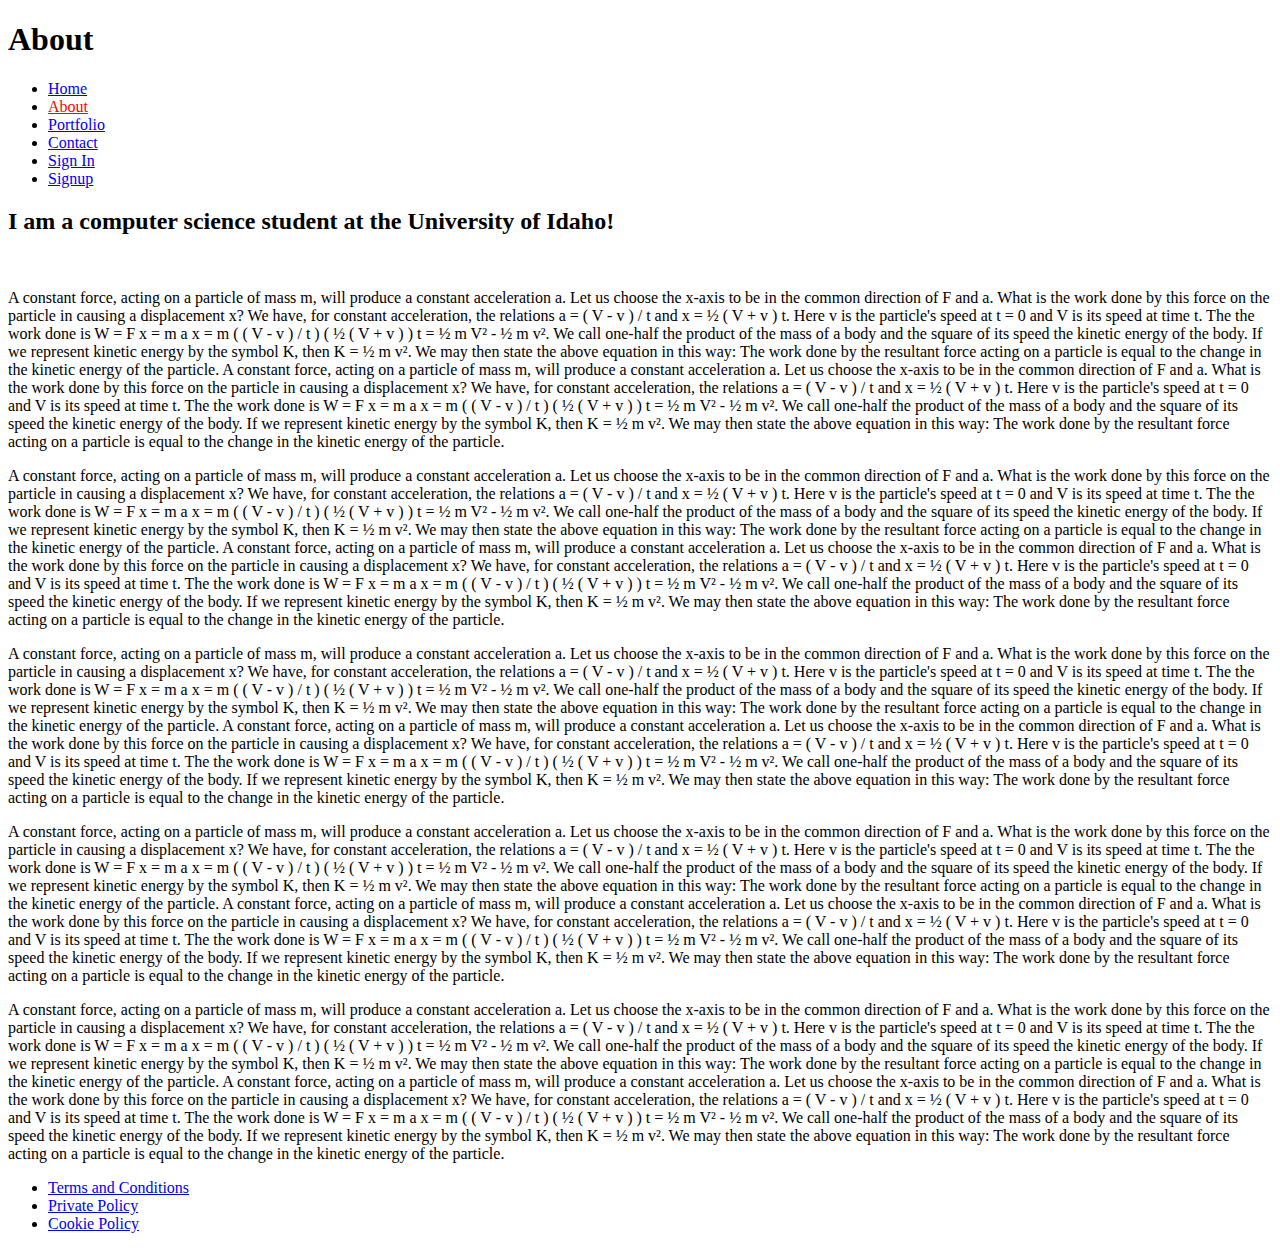
==== about.html @ 8aaaa7f0 "Add files via upload" ====
<!DOCTYPE html>

<html>
    <head>
        <title>About </title>
        <meta charset="UTF-8">
        <meta name="viewport" content="width=device-width, initial-scale=1.0">
        <link rel='stylesheet' href="css/styles.css">
    </head>
    <body>
        <header>
            <h1>About</h1>
            <nav>
                <ul>
                    <li><a href="index.html">Home</a></li>
                    <li><a href="about.html" style="color: red;">About</a></li>
                    <li><a href="portfolio.html">Portfolio</a></li>
                    <li><a href="contact.html">Contact</a></li>
                    <li><a href="signin.html" >Sign In</a></li>
                    <li><a href="signup.html">Signup</a></li>
                </ul>
            </nav>
        </header>
        <h2>I am a computer science student at the University of Idaho!</h2>
        <br>
        
        <p>
A constant force, acting on a particle of mass m, will produce a constant acceleration a. Let us choose the x-axis to be in the common direction of F and a. What is the work done by this force on the particle in causing a displacement x? We have, for constant acceleration, the relations a = ( V - v ) / t and x = ½ ( V + v ) t. Here v is the particle's speed at t = 0 and V is its speed at time t. The the work done is W = F x = m a x = m ( ( V - v ) / t ) ( ½ ( V + v ) ) t = ½ m V² - ½ m v². We call one-half the product of the mass of a body and the square of its speed the kinetic energy of the body. If we represent kinetic energy by the symbol K, then K = ½ m v². We may then state the above equation in this way: The work done by the resultant force acting on a particle is equal to the change in the kinetic energy of the particle.        
A constant force, acting on a particle of mass m, will produce a constant acceleration a. Let us choose the x-axis to be in the common direction of F and a. What is the work done by this force on the particle in causing a displacement x? We have, for constant acceleration, the relations a = ( V - v ) / t and x = ½ ( V + v ) t. Here v is the particle's speed at t = 0 and V is its speed at time t. The the work done is W = F x = m a x = m ( ( V - v ) / t ) ( ½ ( V + v ) ) t = ½ m V² - ½ m v². We call one-half the product of the mass of a body and the square of its speed the kinetic energy of the body. If we represent kinetic energy by the symbol K, then K = ½ m v². We may then state the above equation in this way: The work done by the resultant force acting on a particle is equal to the change in the kinetic energy of the particle.                
        </p>
        <p>
A constant force, acting on a particle of mass m, will produce a constant acceleration a. Let us choose the x-axis to be in the common direction of F and a. What is the work done by this force on the particle in causing a displacement x? We have, for constant acceleration, the relations a = ( V - v ) / t and x = ½ ( V + v ) t. Here v is the particle's speed at t = 0 and V is its speed at time t. The the work done is W = F x = m a x = m ( ( V - v ) / t ) ( ½ ( V + v ) ) t = ½ m V² - ½ m v². We call one-half the product of the mass of a body and the square of its speed the kinetic energy of the body. If we represent kinetic energy by the symbol K, then K = ½ m v². We may then state the above equation in this way: The work done by the resultant force acting on a particle is equal to the change in the kinetic energy of the particle.        
A constant force, acting on a particle of mass m, will produce a constant acceleration a. Let us choose the x-axis to be in the common direction of F and a. What is the work done by this force on the particle in causing a displacement x? We have, for constant acceleration, the relations a = ( V - v ) / t and x = ½ ( V + v ) t. Here v is the particle's speed at t = 0 and V is its speed at time t. The the work done is W = F x = m a x = m ( ( V - v ) / t ) ( ½ ( V + v ) ) t = ½ m V² - ½ m v². We call one-half the product of the mass of a body and the square of its speed the kinetic energy of the body. If we represent kinetic energy by the symbol K, then K = ½ m v². We may then state the above equation in this way: The work done by the resultant force acting on a particle is equal to the change in the kinetic energy of the particle.                
        </p>
        <p>
A constant force, acting on a particle of mass m, will produce a constant acceleration a. Let us choose the x-axis to be in the common direction of F and a. What is the work done by this force on the particle in causing a displacement x? We have, for constant acceleration, the relations a = ( V - v ) / t and x = ½ ( V + v ) t. Here v is the particle's speed at t = 0 and V is its speed at time t. The the work done is W = F x = m a x = m ( ( V - v ) / t ) ( ½ ( V + v ) ) t = ½ m V² - ½ m v². We call one-half the product of the mass of a body and the square of its speed the kinetic energy of the body. If we represent kinetic energy by the symbol K, then K = ½ m v². We may then state the above equation in this way: The work done by the resultant force acting on a particle is equal to the change in the kinetic energy of the particle.        
A constant force, acting on a particle of mass m, will produce a constant acceleration a. Let us choose the x-axis to be in the common direction of F and a. What is the work done by this force on the particle in causing a displacement x? We have, for constant acceleration, the relations a = ( V - v ) / t and x = ½ ( V + v ) t. Here v is the particle's speed at t = 0 and V is its speed at time t. The the work done is W = F x = m a x = m ( ( V - v ) / t ) ( ½ ( V + v ) ) t = ½ m V² - ½ m v². We call one-half the product of the mass of a body and the square of its speed the kinetic energy of the body. If we represent kinetic energy by the symbol K, then K = ½ m v². We may then state the above equation in this way: The work done by the resultant force acting on a particle is equal to the change in the kinetic energy of the particle.                
        </p>
        <p>
A constant force, acting on a particle of mass m, will produce a constant acceleration a. Let us choose the x-axis to be in the common direction of F and a. What is the work done by this force on the particle in causing a displacement x? We have, for constant acceleration, the relations a = ( V - v ) / t and x = ½ ( V + v ) t. Here v is the particle's speed at t = 0 and V is its speed at time t. The the work done is W = F x = m a x = m ( ( V - v ) / t ) ( ½ ( V + v ) ) t = ½ m V² - ½ m v². We call one-half the product of the mass of a body and the square of its speed the kinetic energy of the body. If we represent kinetic energy by the symbol K, then K = ½ m v². We may then state the above equation in this way: The work done by the resultant force acting on a particle is equal to the change in the kinetic energy of the particle.        
A constant force, acting on a particle of mass m, will produce a constant acceleration a. Let us choose the x-axis to be in the common direction of F and a. What is the work done by this force on the particle in causing a displacement x? We have, for constant acceleration, the relations a = ( V - v ) / t and x = ½ ( V + v ) t. Here v is the particle's speed at t = 0 and V is its speed at time t. The the work done is W = F x = m a x = m ( ( V - v ) / t ) ( ½ ( V + v ) ) t = ½ m V² - ½ m v². We call one-half the product of the mass of a body and the square of its speed the kinetic energy of the body. If we represent kinetic energy by the symbol K, then K = ½ m v². We may then state the above equation in this way: The work done by the resultant force acting on a particle is equal to the change in the kinetic energy of the particle.                
        </p>
        <p>
A constant force, acting on a particle of mass m, will produce a constant acceleration a. Let us choose the x-axis to be in the common direction of F and a. What is the work done by this force on the particle in causing a displacement x? We have, for constant acceleration, the relations a = ( V - v ) / t and x = ½ ( V + v ) t. Here v is the particle's speed at t = 0 and V is its speed at time t. The the work done is W = F x = m a x = m ( ( V - v ) / t ) ( ½ ( V + v ) ) t = ½ m V² - ½ m v². We call one-half the product of the mass of a body and the square of its speed the kinetic energy of the body. If we represent kinetic energy by the symbol K, then K = ½ m v². We may then state the above equation in this way: The work done by the resultant force acting on a particle is equal to the change in the kinetic energy of the particle.        
A constant force, acting on a particle of mass m, will produce a constant acceleration a. Let us choose the x-axis to be in the common direction of F and a. What is the work done by this force on the particle in causing a displacement x? We have, for constant acceleration, the relations a = ( V - v ) / t and x = ½ ( V + v ) t. Here v is the particle's speed at t = 0 and V is its speed at time t. The the work done is W = F x = m a x = m ( ( V - v ) / t ) ( ½ ( V + v ) ) t = ½ m V² - ½ m v². We call one-half the product of the mass of a body and the square of its speed the kinetic energy of the body. If we represent kinetic energy by the symbol K, then K = ½ m v². We may then state the above equation in this way: The work done by the resultant force acting on a particle is equal to the change in the kinetic energy of the particle.                
        </p>
        
        
        <footer>
            <nav>
                <ul>
                    <li><a href="terms.html">Terms and Conditions</a></li>
                    <li><a href="private.html">Private Policy</a></li>
                    <li><a href="cookie.html">Cookie Policy</a></li>
                </ul>
            </nav>
        </footer>
        
    </body>
</html>
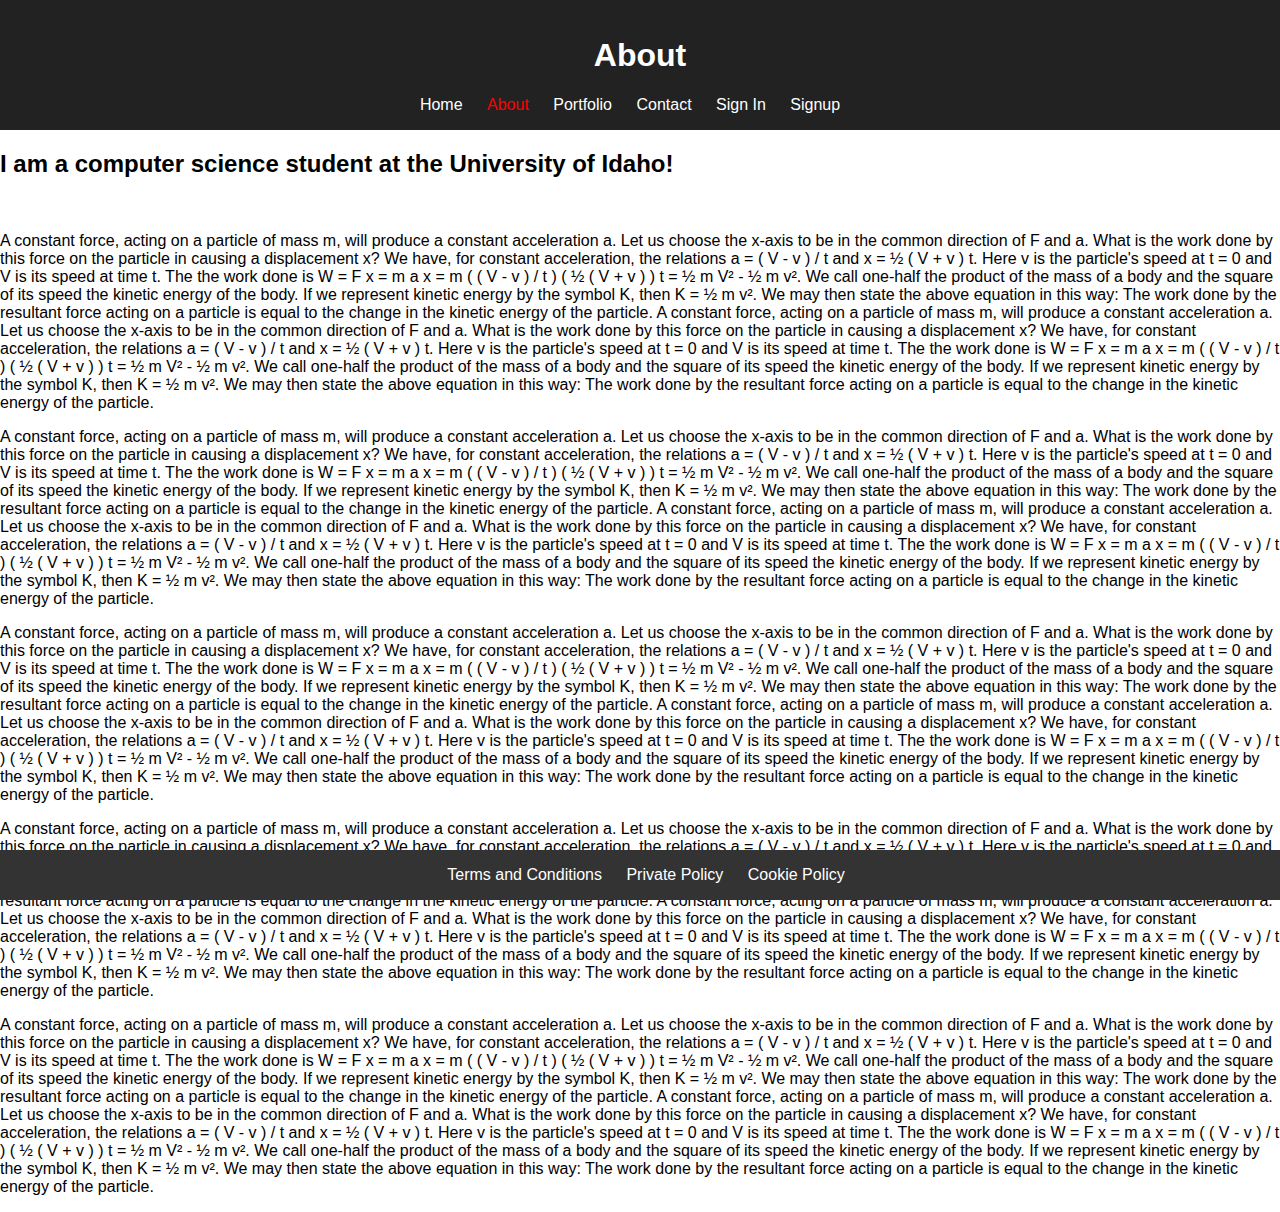
==== commit b1136fe7: "Update about.html" ====
--- a/about.html
+++ b/about.html
@@ -5,7 +5,7 @@
         <title>About </title>
         <meta charset="UTF-8">
         <meta name="viewport" content="width=device-width, initial-scale=1.0">
-        <link rel='stylesheet' href="css/styles.css">
+        <link rel='stylesheet' href="styles.css">
     </head>
     <body>
         <header>
--- a/styles.css
+++ b/styles.css
@@ -0,0 +1,51 @@
+body {
+    font-family: Arial, sans-serif;
+    margin: 0;
+    padding: 0;
+}
+
+header {
+    background-color: #222;
+    color: #fff;
+    padding: 1em;
+    text-align: center;
+}
+
+nav ul {
+    list-style-type: none;
+    margin: 0;
+    padding: 0;
+}
+
+nav ul li {
+    display: inline;
+    margin-right: 20px;
+}
+
+nav a {
+    text-decoration: none;
+    color: #fff;
+    transition: color 0.3s ease-in-out; /* Smooth transition effect */
+}
+
+nav a:hover {
+    color: #ffcc00; /* Change color on hover */
+}
+
+main {
+    padding: 20px;
+}
+
+section {
+    margin-bottom: 20px;
+}
+
+footer {
+    background-color: #333;
+    color: #fff;
+    text-align: center;
+    padding: 1em;
+    position: fixed;
+    bottom: 0;
+    width: 100%;
+}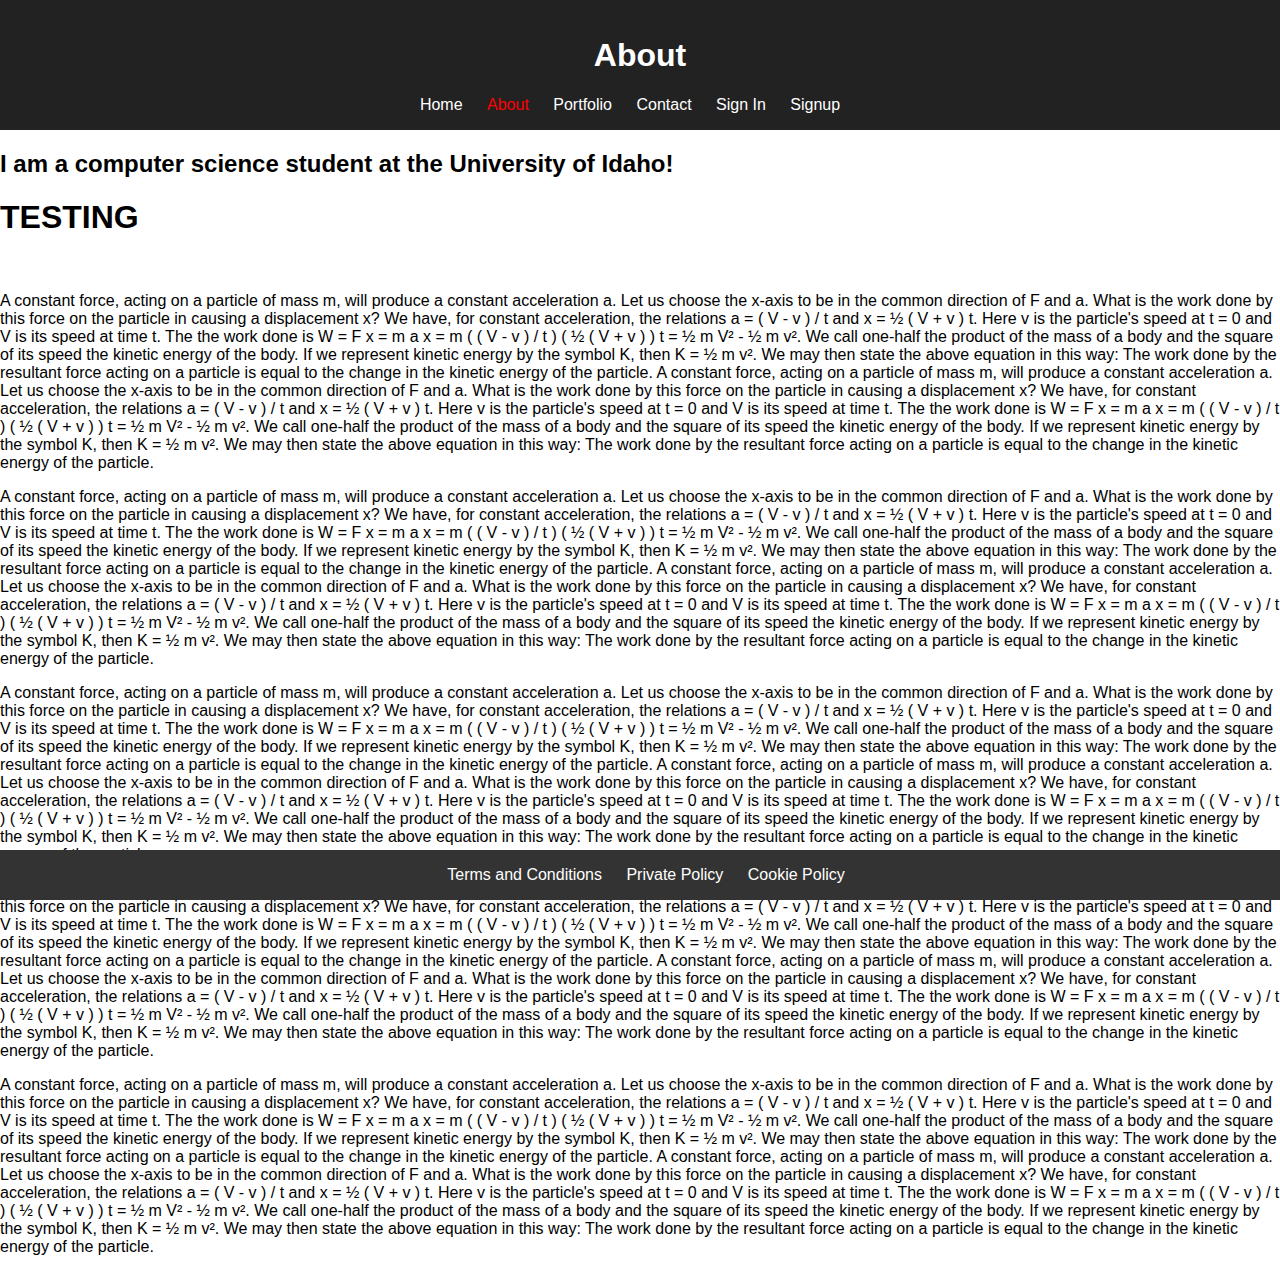
==== commit a9868646: "Update about.html" ====
--- a/about.html
+++ b/about.html
@@ -22,6 +22,9 @@
             </nav>
         </header>
         <h2>I am a computer science student at the University of Idaho!</h2>
+        <h1>
+            TESTING
+        </h1>
         <br>
         
         <p>
